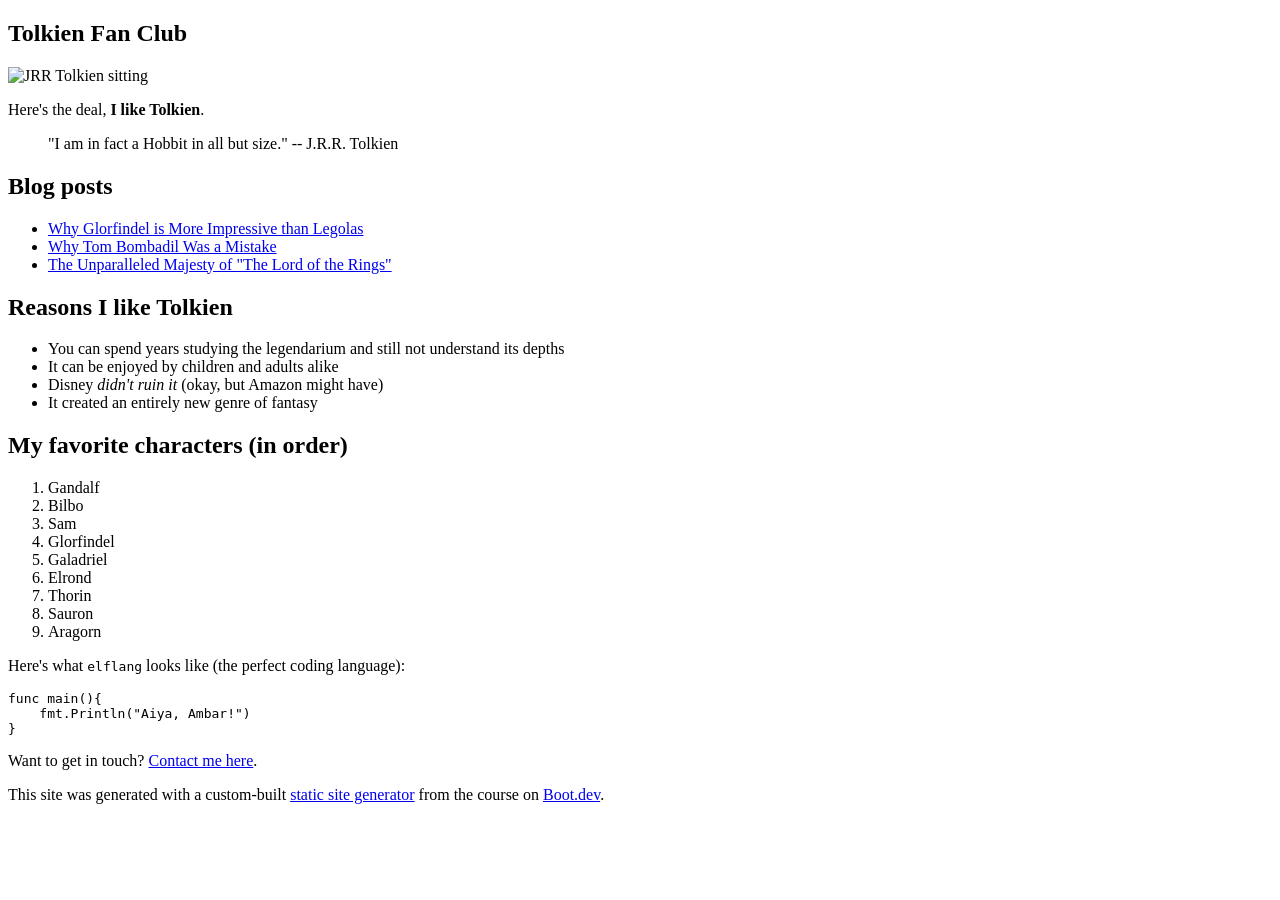
==== docs/index.html @ 45e3ee4a "4.E.1 !! first github pages launch of static site of defualt project files" ====
<!--given html template-->

<!doctype html>
<html>
  <head>
    <meta charset="utf-8" />
    <meta name="viewport" content="width=device-width, initial-scale=1" />
    <title>Tolkien Fan Club</title>
    <link href="/index.css" rel="stylesheet" />
  </head>

  <body>
    <article><div><h1>Tolkien Fan Club</h1><p><img src="/images/tolkien.png" alt="JRR Tolkien sitting"></img></p><p>Here's the deal, <b>I like Tolkien</b>.</p><blockquote>"I am in fact a Hobbit in all but size."  -- J.R.R. Tolkien</blockquote><h2>Blog posts</h2><ul><li><a href="/blog/glorfindel">Why Glorfindel is More Impressive than Legolas</a></li><li><a href="/blog/tom">Why Tom Bombadil Was a Mistake</a></li><li><a href="/blog/majesty">The Unparalleled Majesty of "The Lord of the Rings"</a></li></ul><h2>Reasons I like Tolkien</h2><ul><li>You can spend years studying the legendarium and still not understand its depths</li><li>It can be enjoyed by children and adults alike</li><li>Disney <i>didn't ruin it</i> (okay, but Amazon might have)</li><li>It created an entirely new genre of fantasy</li></ul><h2>My favorite characters (in order)</h2><ol><li>Gandalf</li><li>Bilbo</li><li>Sam</li><li>Glorfindel</li><li>Galadriel</li><li>Elrond</li><li>Thorin</li><li>Sauron</li><li>Aragorn</li></ol><p>Here's what <code>elflang</code> looks like (the perfect coding language):</p><pre><code>func main(){
    fmt.Println("Aiya, Ambar!")
}
</code></pre><p>Want to get in touch? <a href="/contact">Contact me here</a>.</p><p>This site was generated with a custom-built <a href="https://www.boot.dev/courses/build-static-site-generator-python">static site generator</a> from the course on <a href="https://www.boot.dev">Boot.dev</a>.</p></div></article>
  </body>
</html>
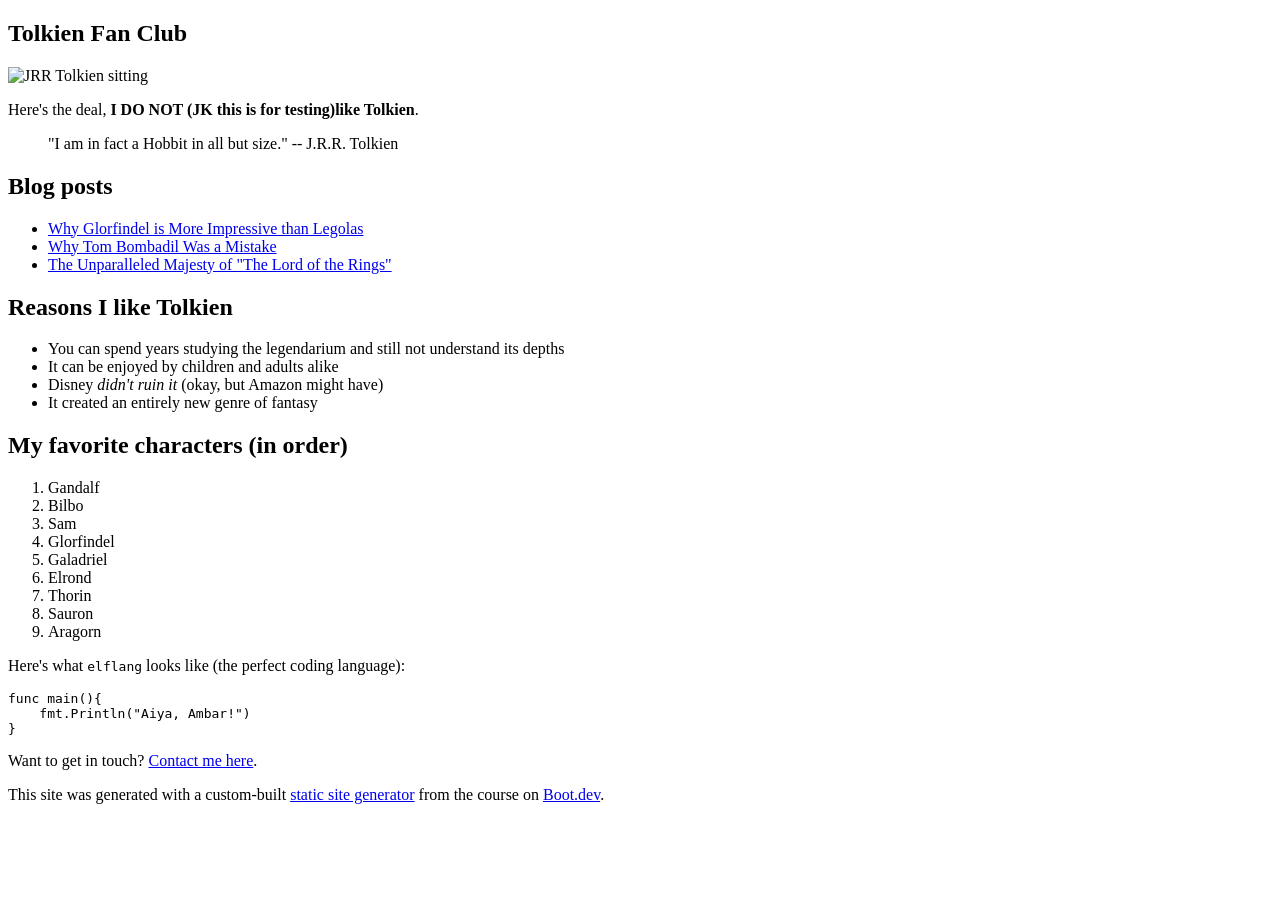
==== commit 699e848a: "0:B doing some testing pushes and builds for website" ====
--- a/docs/index.html
+++ b/docs/index.html
@@ -6,14 +6,14 @@
     <meta charset="utf-8" />
     <meta name="viewport" content="width=device-width, initial-scale=1" />
     <title>Tolkien Fan Club</title>
-    <link href="/index.css" rel="stylesheet" />
+    <link href="/PersonalWebsiteStatic/index.css" rel="stylesheet" />
   </head>
 
   <body>
-    <article><div><h1>Tolkien Fan Club</h1><p><img src="/images/tolkien.png" alt="JRR Tolkien sitting"></img></p><p>Here's the deal, <b>I like Tolkien</b>.</p><blockquote>"I am in fact a Hobbit in all but size."  -- J.R.R. Tolkien</blockquote><h2>Blog posts</h2><ul><li><a href="/blog/glorfindel">Why Glorfindel is More Impressive than Legolas</a></li><li><a href="/blog/tom">Why Tom Bombadil Was a Mistake</a></li><li><a href="/blog/majesty">The Unparalleled Majesty of "The Lord of the Rings"</a></li></ul><h2>Reasons I like Tolkien</h2><ul><li>You can spend years studying the legendarium and still not understand its depths</li><li>It can be enjoyed by children and adults alike</li><li>Disney <i>didn't ruin it</i> (okay, but Amazon might have)</li><li>It created an entirely new genre of fantasy</li></ul><h2>My favorite characters (in order)</h2><ol><li>Gandalf</li><li>Bilbo</li><li>Sam</li><li>Glorfindel</li><li>Galadriel</li><li>Elrond</li><li>Thorin</li><li>Sauron</li><li>Aragorn</li></ol><p>Here's what <code>elflang</code> looks like (the perfect coding language):</p><pre><code>func main(){
+    <article><div><h1>Tolkien Fan Club</h1><p><img src="/PersonalWebsiteStatic/images/tolkien.png" alt="JRR Tolkien sitting"></img></p><p>Here's the deal, <b>I DO NOT (JK this is for testing)like Tolkien</b>.</p><blockquote>"I am in fact a Hobbit in all but size."  -- J.R.R. Tolkien</blockquote><h2>Blog posts</h2><ul><li><a href="/PersonalWebsiteStatic/blog/glorfindel">Why Glorfindel is More Impressive than Legolas</a></li><li><a href="/PersonalWebsiteStatic/blog/tom">Why Tom Bombadil Was a Mistake</a></li><li><a href="/PersonalWebsiteStatic/blog/majesty">The Unparalleled Majesty of "The Lord of the Rings"</a></li></ul><h2>Reasons I like Tolkien</h2><ul><li>You can spend years studying the legendarium and still not understand its depths</li><li>It can be enjoyed by children and adults alike</li><li>Disney <i>didn't ruin it</i> (okay, but Amazon might have)</li><li>It created an entirely new genre of fantasy</li></ul><h2>My favorite characters (in order)</h2><ol><li>Gandalf</li><li>Bilbo</li><li>Sam</li><li>Glorfindel</li><li>Galadriel</li><li>Elrond</li><li>Thorin</li><li>Sauron</li><li>Aragorn</li></ol><p>Here's what <code>elflang</code> looks like (the perfect coding language):</p><pre><code>func main(){
     fmt.Println("Aiya, Ambar!")
 }
-</code></pre><p>Want to get in touch? <a href="/contact">Contact me here</a>.</p><p>This site was generated with a custom-built <a href="https://www.boot.dev/courses/build-static-site-generator-python">static site generator</a> from the course on <a href="https://www.boot.dev">Boot.dev</a>.</p></div></article>
+</code></pre><p>Want to get in touch? <a href="/PersonalWebsiteStatic/contact">Contact me here</a>.</p><p>This site was generated with a custom-built <a href="https://www.boot.dev/courses/build-static-site-generator-python">static site generator</a> from the course on <a href="https://www.boot.dev">Boot.dev</a>.</p></div></article>
   </body>
 </html> 
 
